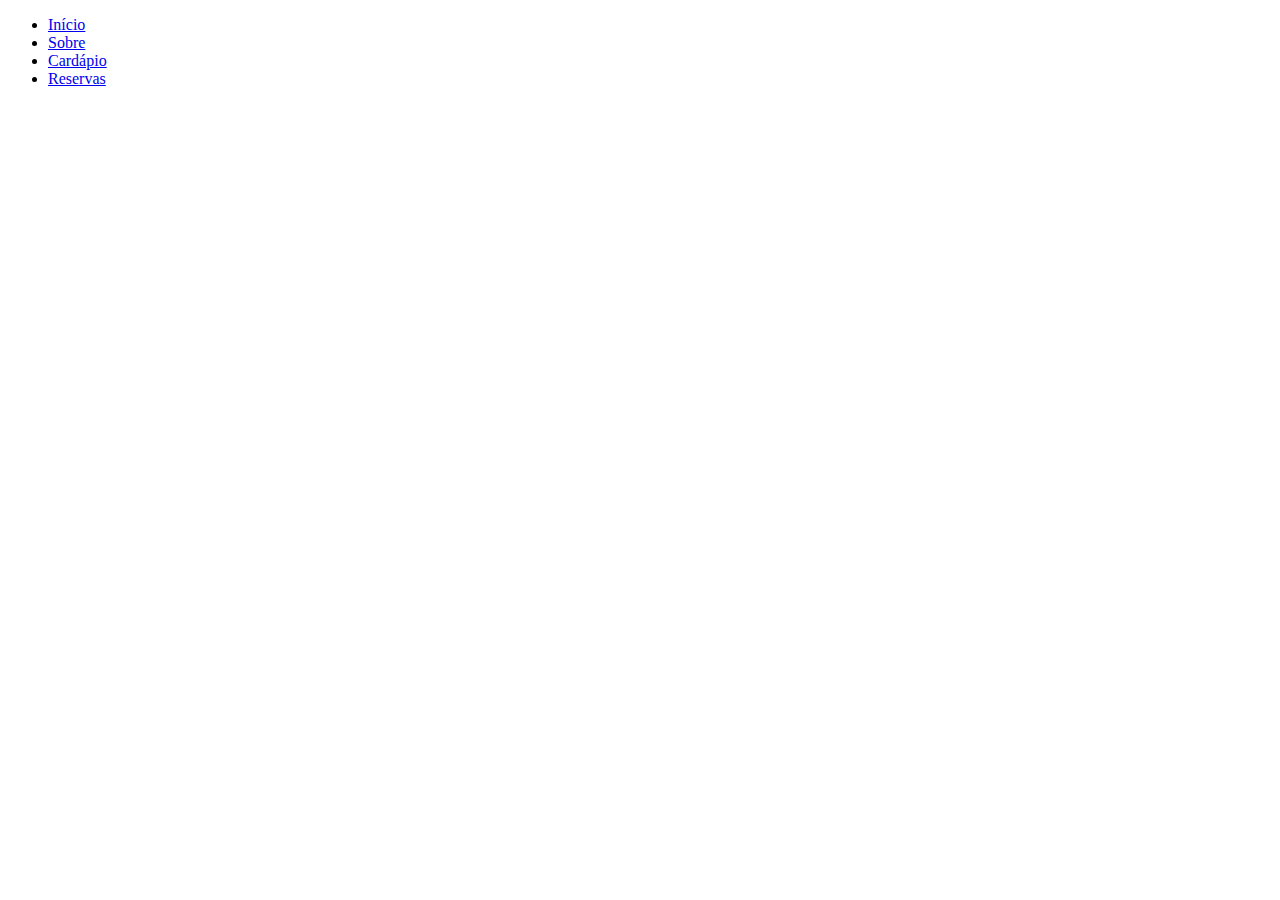
==== index.html @ e8135081 "Add files via upload" ====
<!DOCTYPE html>
<html lang="pt-br">
<head>
    <meta charset="UTF-8">
    <meta name="viewport" content="width=device-width, initial-scale=1.0">
    <title>Gran Turismo</title>
    <link href="https://cdn.jsdelivr.net/npm/bootstrap@5.3.2/dist/css/bootstrap.min.css" rel="stylesheet" integrity="sha384-T3c6CoIi6uLrA9TneNEoa7RxnatzjcDSCmG1MXxSR1GAsXEV/Dwwykc2MPK8M2HN" crossorigin="anonymous">
</head>
<body>
    <ul class="nav justify-content-center">
        <li class="nav-item">
          <a class="nav-link active" aria-current="page" href="index.html">Início</a>
        </li>
        <li class="nav-item">
            <a class="nav-link" href="sobre.html">Sobre</a>
          </li>
          <li class="nav-item">
            <a class="nav-link" href="cardapio.html">Cardápio</a>
          </li>
          <li class="nav-item">
            <a class="nav-link" href="reservas.html">Reservas</a>
          </li>
      </ul>
    
</body>
</html>
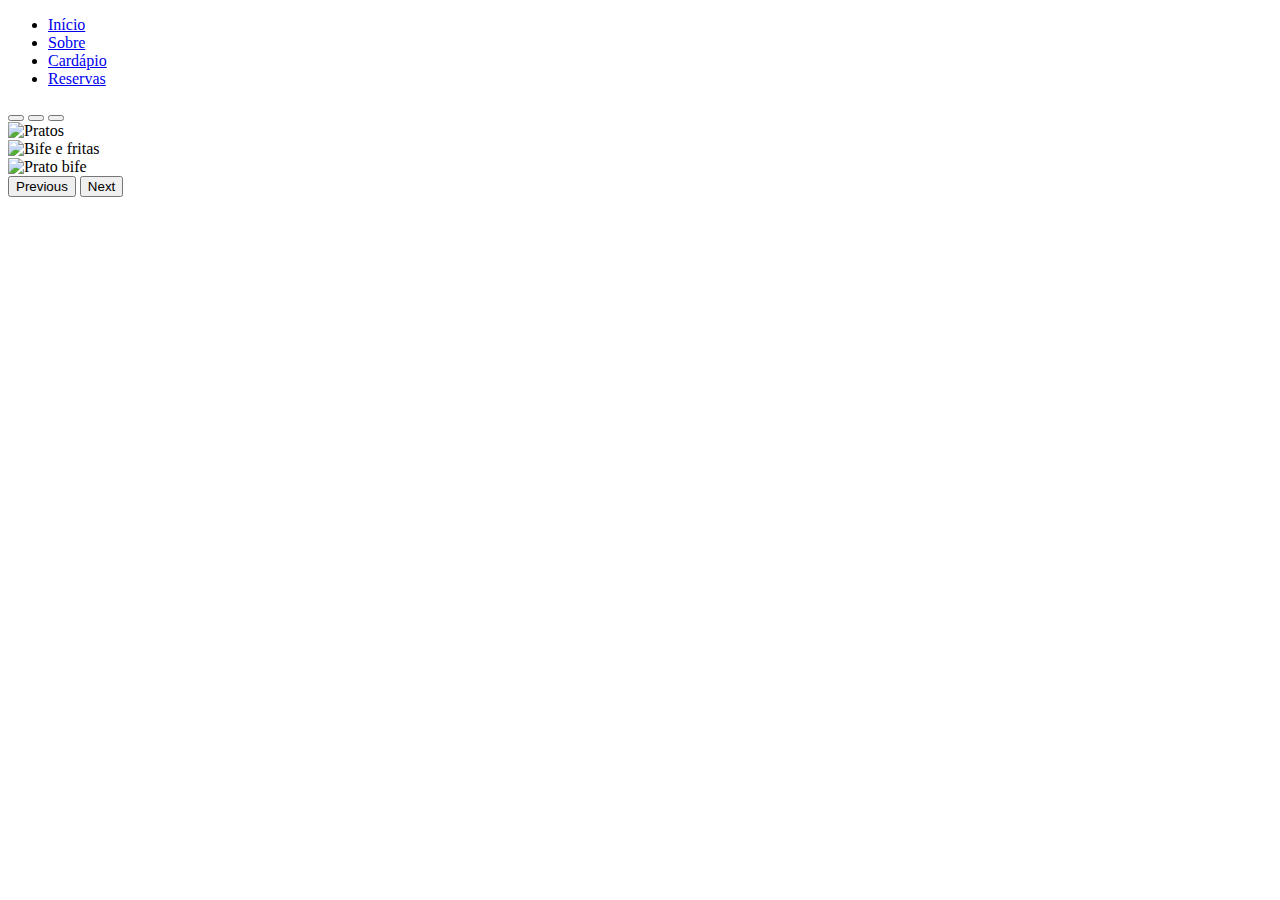
==== commit b8b9faa3: "Update index.html" ====
--- a/index.html
+++ b/index.html
@@ -4,6 +4,7 @@
     <meta charset="UTF-8">
     <meta name="viewport" content="width=device-width, initial-scale=1.0">
     <title>Gran Turismo</title>
+    <link rel="stylesheet" href="style.css">
     <link href="https://cdn.jsdelivr.net/npm/bootstrap@5.3.2/dist/css/bootstrap.min.css" rel="stylesheet" integrity="sha384-T3c6CoIi6uLrA9TneNEoa7RxnatzjcDSCmG1MXxSR1GAsXEV/Dwwykc2MPK8M2HN" crossorigin="anonymous">
 </head>
 <body>
@@ -21,6 +22,32 @@
             <a class="nav-link" href="reservas.html">Reservas</a>
           </li>
       </ul>
-    
+      <div id="carouselExampleIndicators" class="carousel slide">
+        <div class="carousel-indicators">
+          <button type="button" data-bs-target="#carouselExampleIndicators" data-bs-slide-to="0" class="active" aria-current="true" aria-label="Slide 1"></button>
+          <button type="button" data-bs-target="#carouselExampleIndicators" data-bs-slide-to="1" aria-label="Slide 2"></button>
+          <button type="button" data-bs-target="#carouselExampleIndicators" data-bs-slide-to="2" aria-label="Slide 3"></button>
+        </div>
+        <div class="carousel-inner">
+          <div class="carousel-item active">
+            <img src="https://www.rbsdirect.com.br/imagesrc/25686137.jpg?w=700" class="d-block w-100" alt="Pratos">
+          </div>
+          <div class="carousel-item">
+            <img src="https://midias.correiobraziliense.com.br/_midias/jpg/2023/07/18/675x450/1_1689712764019-28520248.jpg?20230718184851?20230718184851" class="d-block w-100" alt="Bife e fritas">
+          </div>
+          <div class="carousel-item">
+            <img src="https://ucayali.com.br/wp-content/uploads/2022/10/3-pratos-para-pedir-no-Restaurante-Aruana.jpg" class="d-block w-100" alt="Prato bife">
+          </div>
+        </div>
+        <button class="carousel-control-prev" type="button" data-bs-target="#carouselExampleIndicators" data-bs-slide="prev">
+          <span class="carousel-control-prev-icon" aria-hidden="true"></span>
+          <span class="visually-hidden">Previous</span>
+        </button>
+        <button class="carousel-control-next" type="button" data-bs-target="#carouselExampleIndicators" data-bs-slide="next">
+          <span class="carousel-control-next-icon" aria-hidden="true"></span>
+          <span class="visually-hidden">Next</span>
+        </button>
+      </div>
+      <script src="https://cdn.jsdelivr.net/npm/bootstrap@5.3.2/dist/js/bootstrap.bundle.min.js" integrity="sha384-C6RzsynM9kWDrMNeT87bh95OGNyZPhcTNXj1NW7RuBCsyN/o0jlpcV8Qyq46cDfL" crossorigin="anonymous"></script>
 </body>
-</html>+</html>
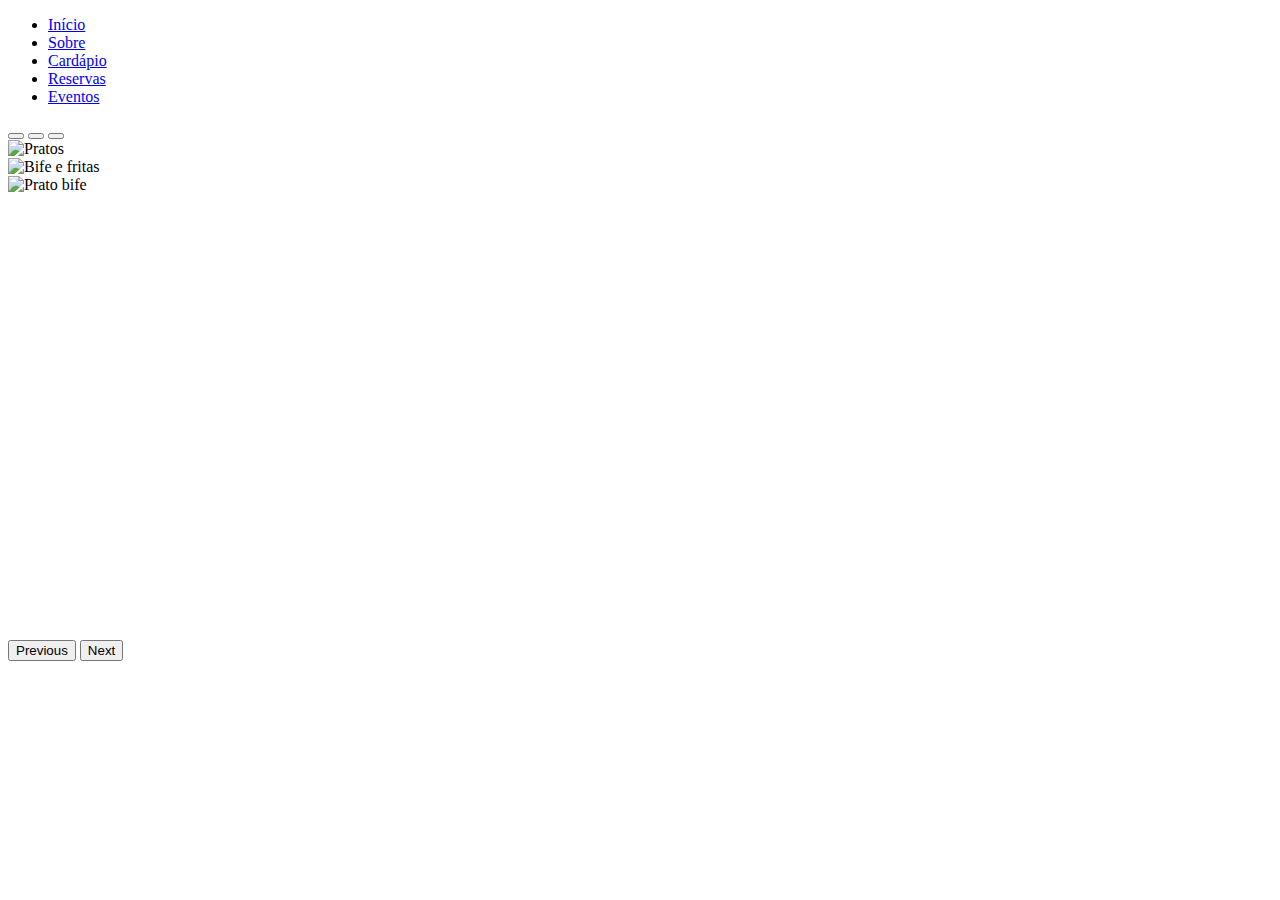
==== commit 1bde64b7: "Add files via upload" ====
--- a/index.html
+++ b/index.html
@@ -8,20 +8,26 @@
     <link href="https://cdn.jsdelivr.net/npm/bootstrap@5.3.2/dist/css/bootstrap.min.css" rel="stylesheet" integrity="sha384-T3c6CoIi6uLrA9TneNEoa7RxnatzjcDSCmG1MXxSR1GAsXEV/Dwwykc2MPK8M2HN" crossorigin="anonymous">
 </head>
 <body>
-    <ul class="nav justify-content-center">
-        <li class="nav-item">
-          <a class="nav-link active" aria-current="page" href="index.html">Início</a>
-        </li>
-        <li class="nav-item">
-            <a class="nav-link" href="sobre.html">Sobre</a>
-          </li>
-          <li class="nav-item">
-            <a class="nav-link" href="cardapio.html">Cardápio</a>
-          </li>
-          <li class="nav-item">
-            <a class="nav-link" href="reservas.html">Reservas</a>
-          </li>
+    <div>
+        <ul class="nav justify-content-center">
+            <li class="nav-item">
+              <a class="nav-link active" aria-current="page" href="index.html">Início</a>
+            </li>
+            <li class="nav-item">
+                <a class="nav-link" href="sobre.html">Sobre</a>
+              </li>
+              <li class="nav-item">
+                <a class="nav-link" href="cardapio.html">Cardápio</a>
+              </li>
+              <li class="nav-item">
+                <a class="nav-link" href="reservas.html">Reservas</a>
+              </li>
+              <li class="nav-item">
+                <a class="nav-link" href="eventos.html">Eventos</a>
+              </li>
+          </ul>
       </ul>
+    </div>  
       <div id="carouselExampleIndicators" class="carousel slide">
         <div class="carousel-indicators">
           <button type="button" data-bs-target="#carouselExampleIndicators" data-bs-slide-to="0" class="active" aria-current="true" aria-label="Slide 1"></button>
@@ -50,4 +56,4 @@
       </div>
       <script src="https://cdn.jsdelivr.net/npm/bootstrap@5.3.2/dist/js/bootstrap.bundle.min.js" integrity="sha384-C6RzsynM9kWDrMNeT87bh95OGNyZPhcTNXj1NW7RuBCsyN/o0jlpcV8Qyq46cDfL" crossorigin="anonymous"></script>
 </body>
-</html>
+</html>--- a/style.css
+++ b/style.css
@@ -0,0 +1,9 @@
+/*----------------- Essa aréa é para o index--------------------*/
+.carousel-inner{
+    width: 100%;
+  height: 500px;
+}
+
+/*----------------- Essa aréa é para o cardapio --------------------*/
+/*----------------- Essa aréa é para o reservas--------------------*/
+/*----------------- Essa aréa é para o sobre--------------------*/
